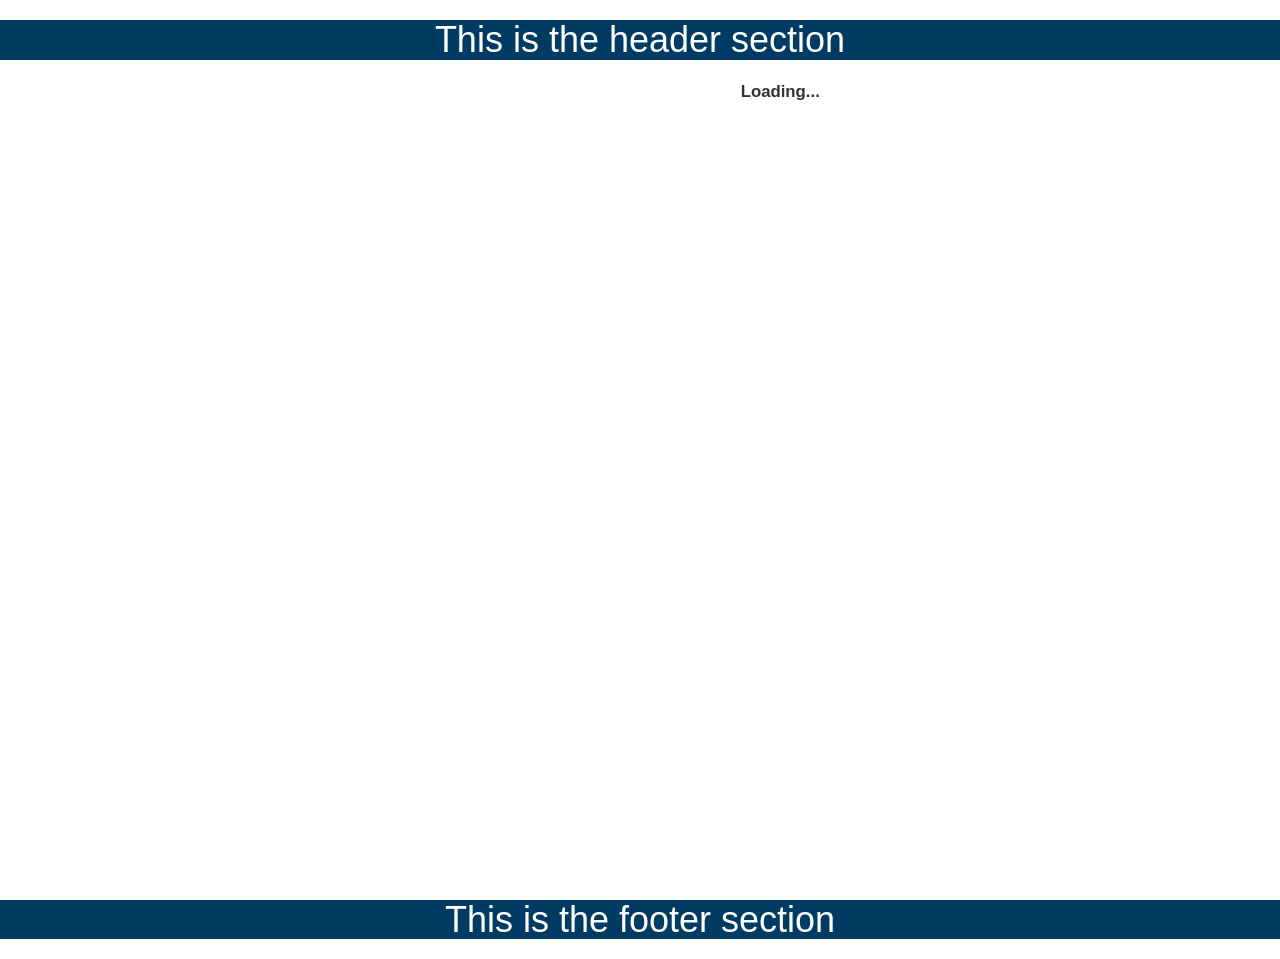
==== BestbuyProducts.html @ 51836922 "added Staff Price service call" ====
<!DOCTYPE html>
<html>

<head lang="en">
    <meta charset="UTF-8">
    <link rel="stylesheet" href="css/bootstrap.min.css">
    <link rel="stylesheet" href="css/bootstrap-theme.min.css">

    <title>Bestbuy Products</title>
    <style>
        header, footer {
            background-color: #003b64;
            color: #fff;
            margin-top: 20px;
            margin-bottom: 20px;
        }

        .img-thumbnail {
            -webkit-box-shadow: 2px 2px 2px 0px rgba(44, 77, 119, 0.25);
            -moz-box-shadow: 2px 2px 2px 0px rgba(44, 77, 119, 0.25);
            box-shadow: 2px 2px 2px 0px rgba(44, 77, 119, 0.25);
        }

        #imgModal {
            margin-right: 20px;
            margin-bottom: 10px;
        }

        #divLoading {
            font-size: larger;
            font-weight: bold;
        }

        .container {
            min-height: 800px;
            width: 90%;
        }
    </style>
</head>

<body ng-app="BBPApp" ng-controller="ApplicationController">

<header class="text-center">
    <h1>This is the header section</h1>
    <div id="divStaffPrice"></div>

</header>


<div class="container">

    <aside class="col-xs-3 col-md-3 col-lg-3">
        <ng-include src="'CategoryList.html'"></ng-include>
    </aside>

    <section class="col-xs-8 col-md-8 col-lg-9">

        <div id="divLoading" class="col-lg-12 col-md-12 col-xs-12" align="center" ng-show="ShowLoadingAnimation">Loading...</div>

        <!--products list-->
        <div class="col-lg-12 col-md-12 col-xs-12" ng-hide="ShowLoadingAnimation">
            <ng-include src="'ProductPaging.html'" class="col-lg-12 col-md-12 col-xs-12"></ng-include>
            <br /><br />
            <div>
                <ng-include src="'ProductList.html'" class="col-lg-12 col-md-12 col-xs-12"></ng-include>
            </div>
            <br /><br />
            <ng-include src="'ProductPaging.html'" class="col-lg-12 col-md-12 col-xs-12"></ng-include>
        </div>


        <!--Product Details in Modal-->
        <div>
            <ng-include src="'ProductDetailsModal.html'"></ng-include>
        </div>
        <!-- /.modal -->

    </section>


</div>


<footer class="text-center">
    <h1>This is the footer section</h1>
</footer>



<script src="lib/jquery-2.1.0.min.js"></script>
<script src="lib/bootstrap.min.js"></script>
<script src="lib/angular/angular.min.js"></script>
<script src="lib/angular/angular-route.min.js"></script>
<script src="js/BBPApp.js"></script>
<script src="js/services/BBP_Services.js"></script>
<script src="js/controllers/BBP_Controller.js"></script>



</body>

</html>
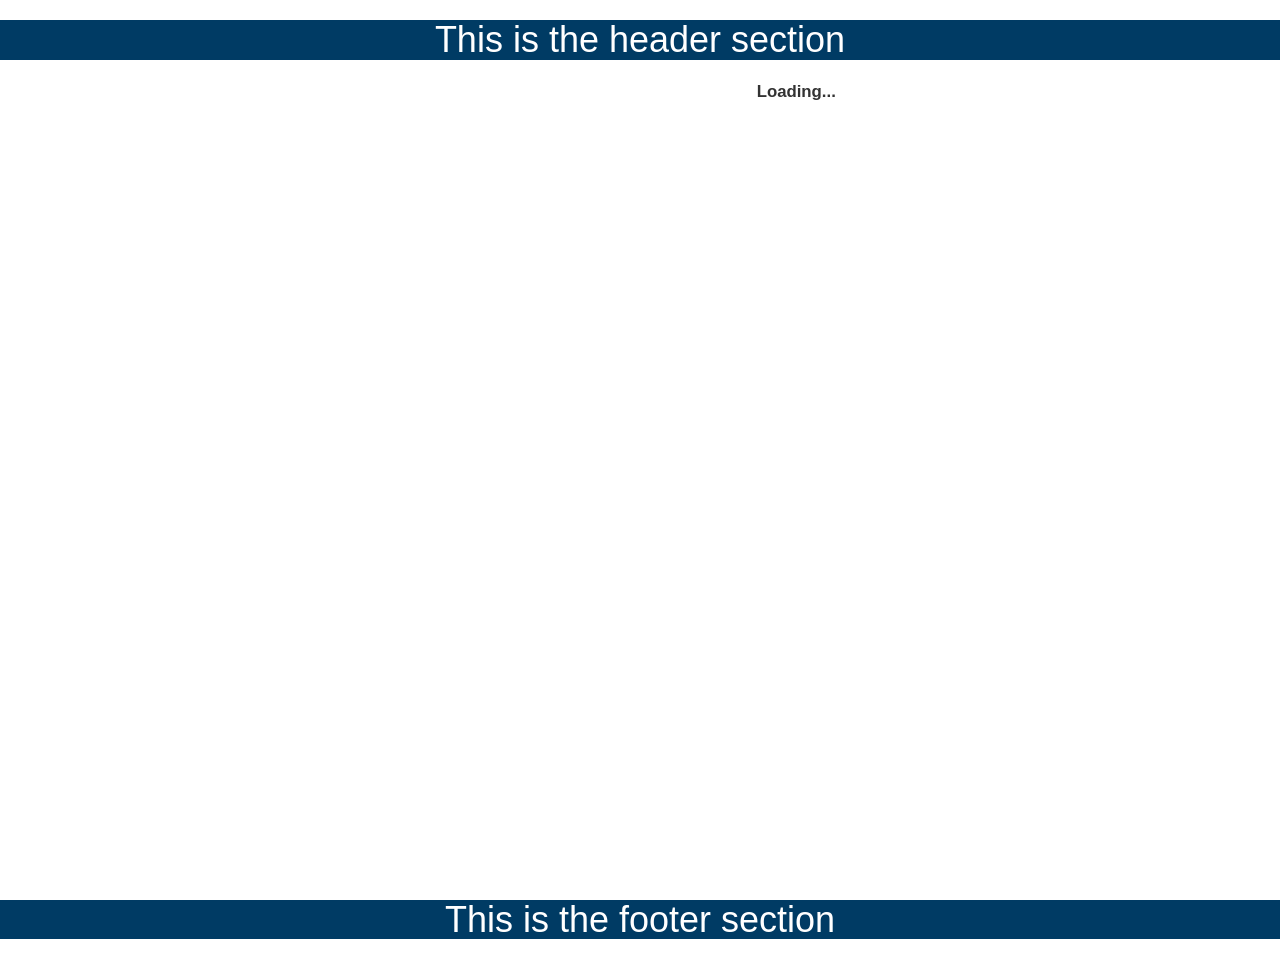
==== commit 681d742a: "minior adjustment" ====
--- a/BestbuyProducts.html
+++ b/BestbuyProducts.html
@@ -2,11 +2,16 @@
 <html>
 
 <head lang="en">
+
     <meta charset="UTF-8">
+    <meta http-equiv="X-UA-Compatible" content="IE=edge">
+    <meta name="viewport" content="width=device-width, initial-scale=1">
+
     <link rel="stylesheet" href="css/bootstrap.min.css">
     <link rel="stylesheet" href="css/bootstrap-theme.min.css">
 
     <title>Bestbuy Products</title>
+
     <style>
         header, footer {
             background-color: #003b64;
@@ -33,15 +38,17 @@
 
         .container {
             min-height: 800px;
-            width: 90%;
+            width: 100%;
         }
     </style>
+
 </head>
 
 <body ng-app="BBPApp" ng-controller="ApplicationController">
 
 <header class="text-center">
     <h1>This is the header section</h1>
+
     <div id="divStaffPrice"></div>
 
 </header>
@@ -55,16 +62,19 @@
 
     <section class="col-xs-8 col-md-8 col-lg-9">
 
-        <div id="divLoading" class="col-lg-12 col-md-12 col-xs-12" align="center" ng-show="ShowLoadingAnimation">Loading...</div>
+        <div id="divLoading" class="col-lg-12 col-md-12 col-xs-12" align="center" ng-show="ShowLoadingAnimation">
+            Loading...
+        </div>
 
         <!--products list-->
         <div class="col-lg-12 col-md-12 col-xs-12" ng-hide="ShowLoadingAnimation">
             <ng-include src="'ProductPaging.html'" class="col-lg-12 col-md-12 col-xs-12"></ng-include>
-            <br /><br />
+            <br/><br/>
+
             <div>
                 <ng-include src="'ProductList.html'" class="col-lg-12 col-md-12 col-xs-12"></ng-include>
             </div>
-            <br /><br />
+            <br/><br/>
             <ng-include src="'ProductPaging.html'" class="col-lg-12 col-md-12 col-xs-12"></ng-include>
         </div>
 
@@ -86,8 +96,8 @@
 </footer>
 
 
-
 <script src="lib/jquery-2.1.0.min.js"></script>
+<script src="lib/jquery.ajax-cross-origin.min.js"></script>
 <script src="lib/bootstrap.min.js"></script>
 <script src="lib/angular/angular.min.js"></script>
 <script src="lib/angular/angular-route.min.js"></script>
@@ -96,7 +106,6 @@
 <script src="js/controllers/BBP_Controller.js"></script>
 
 
-
 </body>
 
 </html>
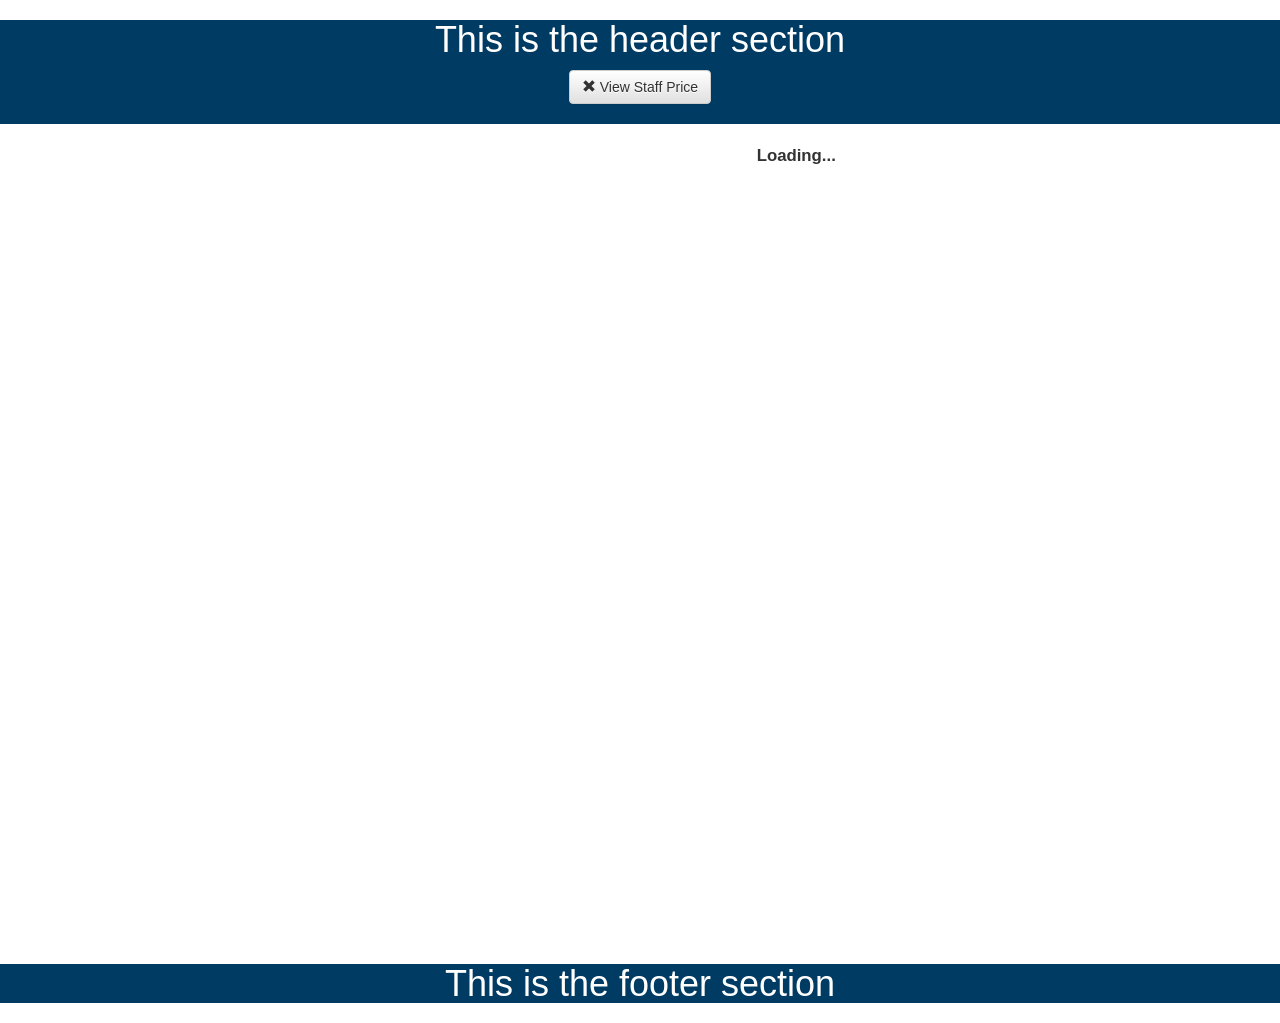
==== commit 0ad37565: "tried the switch button from bootstrap, didn't work well. added a button to manually switch the vari" ====
--- a/BestbuyProducts.html
+++ b/BestbuyProducts.html
@@ -9,6 +9,7 @@
 
     <link rel="stylesheet" href="css/bootstrap.min.css">
     <link rel="stylesheet" href="css/bootstrap-theme.min.css">
+    <!--<link rel="stylesheet" href="css/bootstrap-switch.min.css">-->
 
     <title>Bestbuy Products</title>
 
@@ -47,10 +48,13 @@
 <body ng-app="BBPApp" ng-controller="ApplicationController">
 
 <header class="text-center">
-    <h1>This is the header section</h1>
-
-    <div id="divStaffPrice"></div>
-
+    <div><h1>This is the header section</h1></div>
+    <div>
+        <button ng-click="ToggleStaffPriceSwitch()" class="btn btn-default">
+            <i class="glyphicon glyphicon-{{AllowStaffPrice ? 'ok' : 'remove'}}"></i>&nbsp;View Staff Price
+        </button>
+    </div>
+    <br />
 </header>
 
 
@@ -99,12 +103,17 @@
 <script src="lib/jquery-2.1.0.min.js"></script>
 <script src="lib/jquery.ajax-cross-origin.min.js"></script>
 <script src="lib/bootstrap.min.js"></script>
+<!--<script src="lib/bootstrap-switch.min.js"></script>-->
 <script src="lib/angular/angular.min.js"></script>
 <script src="lib/angular/angular-route.min.js"></script>
+<!--<script src="lib/angular/angular-bootstrap-switch.js"></script>-->
 <script src="js/BBPApp.js"></script>
 <script src="js/services/BBP_Services.js"></script>
 <script src="js/controllers/BBP_Controller.js"></script>
 
+<script>
+    $("#chkStaffPrice").bootstrapSwitch();
+</script>
 
 </body>
 
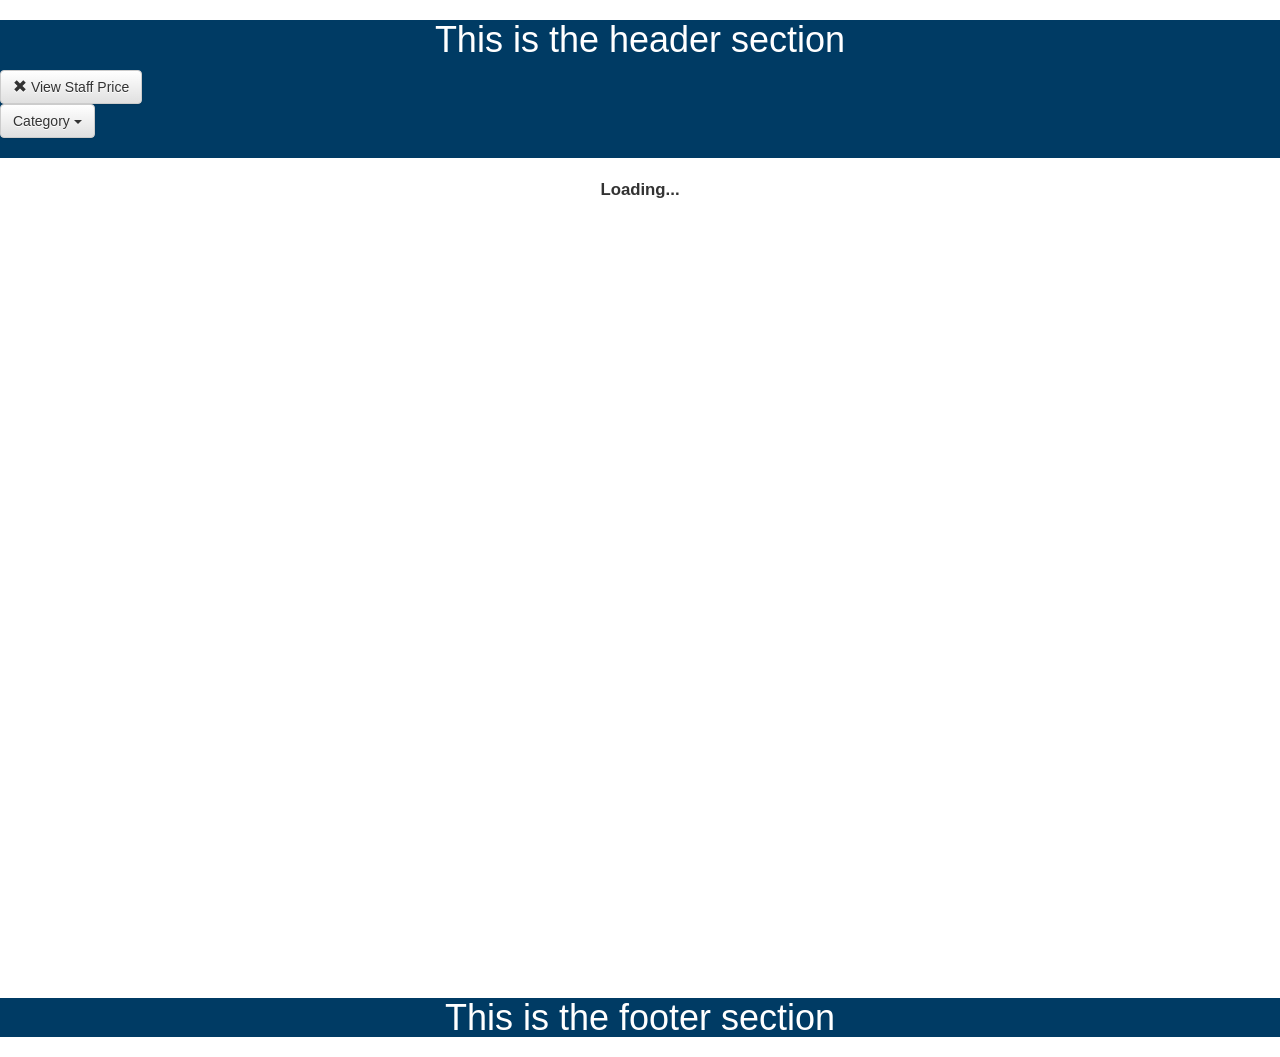
==== commit 7c6295d9: "made jsonp call working by calling jquery $.getJSON(), but make sure the url contains "callback=?"" ====
--- a/BestbuyProducts.html
+++ b/BestbuyProducts.html
@@ -11,7 +11,7 @@
     <link rel="stylesheet" href="css/bootstrap-theme.min.css">
     <!--<link rel="stylesheet" href="css/bootstrap-switch.min.css">-->
 
-    <title>Bestbuy Products</title>
+    <title>BestBuy Products</title>
 
     <style>
         header, footer {
@@ -47,24 +47,28 @@
 
 <body ng-app="BBPApp" ng-controller="ApplicationController">
 
-<header class="text-center">
-    <div><h1>This is the header section</h1></div>
+<header>
+    <div class="text-center"><h1>This is the header section</h1></div>
     <div>
         <button ng-click="ToggleStaffPriceSwitch()" class="btn btn-default">
             <i class="glyphicon glyphicon-{{AllowStaffPrice ? 'ok' : 'remove'}}"></i>&nbsp;View Staff Price
         </button>
+        
+        <ng-include src="'CategoryList.html'"></ng-include>
     </div>
+
     <br />
 </header>
 
 
 <div class="container">
 
-    <aside class="col-xs-3 col-md-3 col-lg-3">
-        <ng-include src="'CategoryList.html'"></ng-include>
-    </aside>
 
-    <section class="col-xs-8 col-md-8 col-lg-9">
+    <!--<aside class="col-xs-3 col-md-3 col-lg-3">-->
+        <!--<ng-include src="'CategoryList.html'"></ng-include>-->
+    <!--</aside>-->
+
+    <section class="col-xs-12 col-md-12 col-lg-12">
 
         <div id="divLoading" class="col-lg-12 col-md-12 col-xs-12" align="center" ng-show="ShowLoadingAnimation">
             Loading...
@@ -111,9 +115,7 @@
 <script src="js/services/BBP_Services.js"></script>
 <script src="js/controllers/BBP_Controller.js"></script>
 
-<script>
-    $("#chkStaffPrice").bootstrapSwitch();
-</script>
+
 
 </body>
 
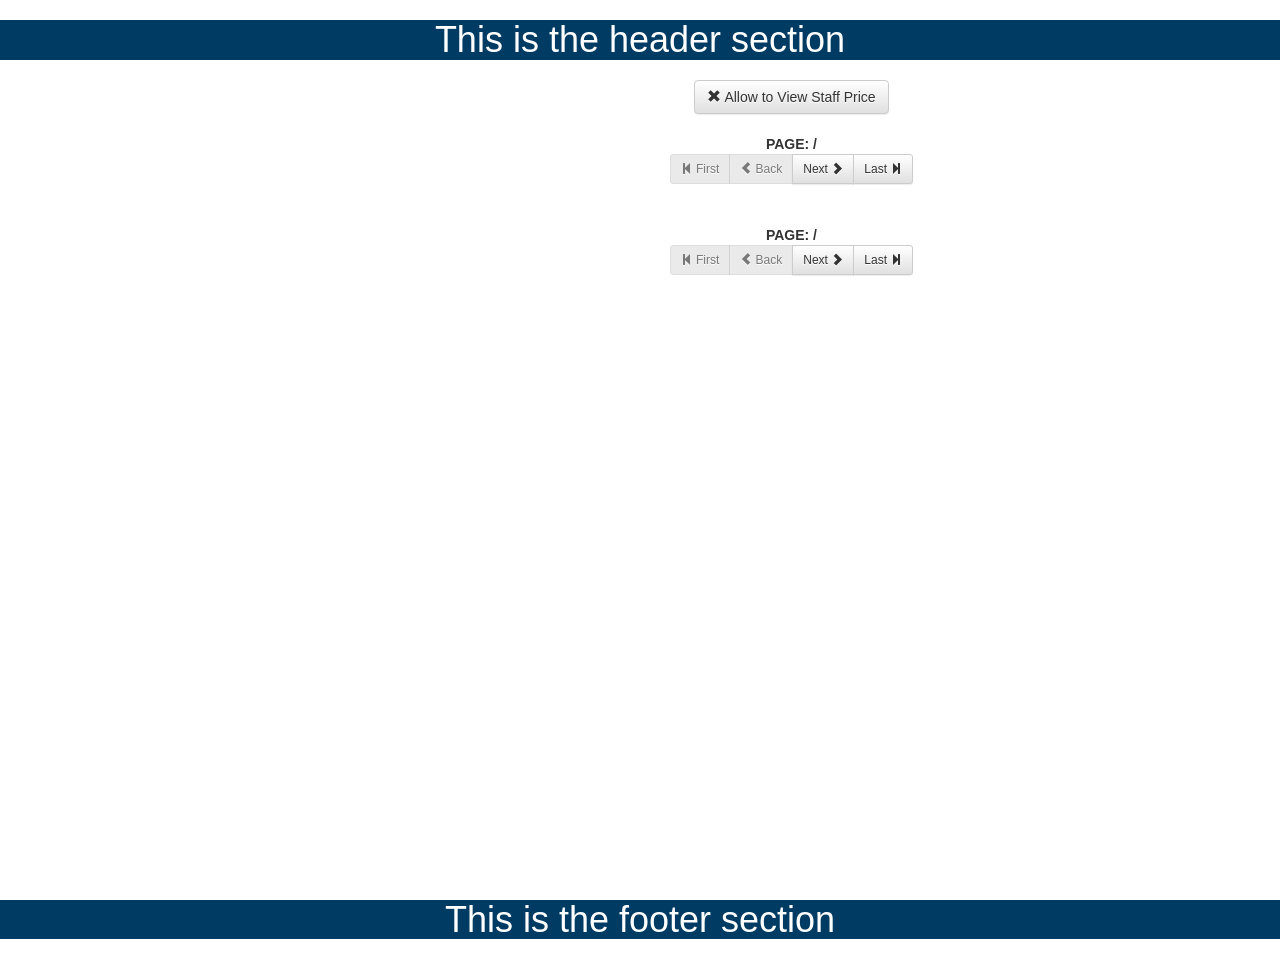
==== commit 13f0037f: "updated the page partial views" ====
--- a/BestbuyProducts.html
+++ b/BestbuyProducts.html
@@ -39,53 +39,51 @@
 
         .container {
             min-height: 800px;
-            width: 100%;
+            width: 97%;
         }
-    </style>
+
+        .topMargin {
+            margin-top: 20px;
+        }
+        .bottomMargin {
+            margin-bottom: 20px;
+        }
+
+     </style>
 
 </head>
 
 <body ng-app="BBPApp" ng-controller="ApplicationController">
 
-<header>
-    <div class="text-center"><h1>This is the header section</h1></div>
-    <div>
-        <button ng-click="ToggleStaffPriceSwitch()" class="btn btn-default">
-            <i class="glyphicon glyphicon-{{AllowStaffPrice ? 'ok' : 'remove'}}"></i>&nbsp;View Staff Price
-        </button>
-        
-        <ng-include src="'CategoryList.html'"></ng-include>
-    </div>
-
-    <br />
+<header class="text-center">
+    <div><h1>This is the header section</h1></div>
 </header>
-
 
 <div class="container">
 
+    <section class="col-xs-3 col-md-3 col-lg-3">
+        <ng-include src="'CategoryList.html'"></ng-include>
+    </section>
 
-    <!--<aside class="col-xs-3 col-md-3 col-lg-3">-->
-        <!--<ng-include src="'CategoryList.html'"></ng-include>-->
-    <!--</aside>-->
+    <section class="col-xs-9 col-md-9 col-lg-9">
 
-    <section class="col-xs-12 col-md-12 col-lg-12">
-
-        <div id="divLoading" class="col-lg-12 col-md-12 col-xs-12" align="center" ng-show="ShowLoadingAnimation">
-            Loading...
-        </div>
+        <!--<div id="divLoading" class="col-lg-12 col-md-12 col-xs-12" align="center" ng-show="ShowLoadingAnimation">-->
+            <!--Loading...-->
+        <!--</div>-->
 
         <!--products list-->
-        <div class="col-lg-12 col-md-12 col-xs-12" ng-hide="ShowLoadingAnimation">
+        <div class="col-lg-12 col-md-12 col-xs-12">
+
+            <div class="text-center">
+                <button ng-click="ToggleStaffPriceSwitch()" class="btn btn-default">
+                    <i class="glyphicon glyphicon-{{AllowStaffPrice ? 'ok' : 'remove'}}"></i>&nbsp;Allow to View Staff Price
+                </button>
+            </div>
+
             <ng-include src="'ProductPaging.html'" class="col-lg-12 col-md-12 col-xs-12"></ng-include>
-            <br/><br/>
-
-            <div>
-                <ng-include src="'ProductList.html'" class="col-lg-12 col-md-12 col-xs-12"></ng-include>
-            </div>
-            <br/><br/>
+            <ng-include src="'ProductList.html'" class="col-lg-12 col-md-12 col-xs-12"></ng-include>
             <ng-include src="'ProductPaging.html'" class="col-lg-12 col-md-12 col-xs-12"></ng-include>
         </div>
-
 
         <!--Product Details in Modal-->
         <div>
@@ -94,6 +92,9 @@
         <!-- /.modal -->
 
     </section>
+
+
+
 
 
 </div>
